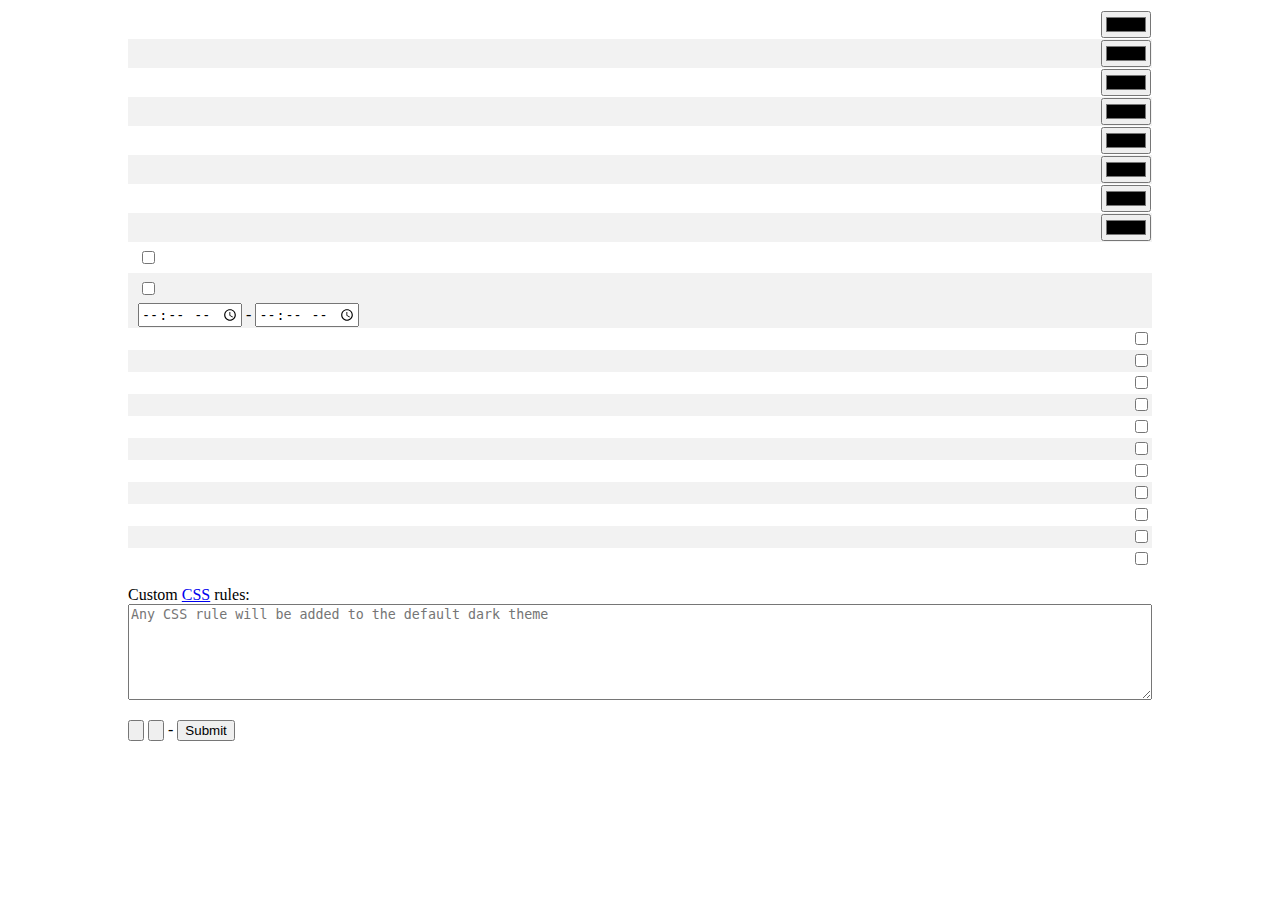
==== new/data/options/index.html @ 37a6bd3e "version 0.4.9" ====
<!DOCTYPE html>
<html>
<head>
  <title data-i18n="options_title"></title>
  <meta charset="UTF-8">
  <link rel="stylesheet" type="text/css" href="index.css">
</head>

<body>
  <form action="#">
    <table width=100%>
      <tr>
        <td data-i18n="options_font_color"></td>
        <td><input type="color" id="front-color"></td>
      </tr>
      <tr>
        <td data-i18n="options_links_color"></td>
        <td><input type="color" id="link-color"></td>
      </tr>
      <tr>
        <td data-i18n="options_visited_color"></td>
        <td><input type="color" id="visited-color"></td>
      </tr>
      <tr>
        <td data-i18n="options_links_header_color"></td>
        <td><input type="color" id="link-header-color"></td>
      </tr>
      <tr>
        <td data-i18n="options_bg_color"></td>
        <td><input type="color" id="bg-color"></td>
      </tr>
      <tr>
        <td data-i18n="options_bg_light_color"></td>
        <td><input type="color" id="bg-light-color"></td>
      </tr>
      <tr>
        <td data-i18n="options_selection_color"></td>
        <td><input type="color" id="selection-color"></td>
      </tr>
      <tr>
        <td data-i18n="options_selection_bg"></td>
        <td><input type="color" id="selection-bg"></td>
      </tr>
      <tr>
        <td data-i18n="options_scheme_title"></td>
        <td>
          <label style="padding: 5px 0; display: flex; align-items: center;"><input type="checkbox" id="scheme">&nbsp;<span id="state-scheme"></span></label>
        </td>
      </tr>
      <tr>
        <td data-i18n="options_schedule_title"></td>
        <td>
          <div style="display: flex; flex-direction: column; align-items: flex-start">
            <label style="padding: 5px 0; display: flex; align-items: center;"><input type="checkbox" id="schedule">&nbsp;<span id="state"></span></label>
            <div>
              <input type="time" id="day-time" required> - <input type="time" id="night-time" required>
            </div>
          </div>
        </td>
      </tr>
      <tr>
        <td><label for="exclude-images" data-i18n="options_exclude_images"></label></td>
        <td><input type="checkbox" id="exclude-images"></td>
      </tr>
      <tr>
        <td><label for="exclude-photos" data-i18n="options_exclude_photos"></label></td>
        <td><input type="checkbox" id="exclude-photos"></td>
      </tr>
      <tr>
        <td><label for="exclude-translate" data-i18n="options_exclude_translate"></label></td>
        <td><input type="checkbox" id="exclude-translate"></td>
      </tr>
      <tr>
        <td><label for="exclude-books" data-i18n="options_exclude_books"></label></td>
        <td><input type="checkbox" id="exclude-books"></td>
      </tr>
      <tr>
        <td><label for="exclude-news" data-i18n="options_exclude_news"></label></td>
        <td><input type="checkbox" id="exclude-news"></td>
      </tr>
      <tr>
        <td><label for="exclude-places" data-i18n="options_exclude_places"></label></td>
        <td><input type="checkbox" id="exclude-places"></td>
      </tr>
      <tr>
        <td><label for="exclude-recipes" data-i18n="options_exclude_recipes"></label></td>
        <td><input type="checkbox" id="exclude-recipes"></td>
      </tr>
      <tr>
        <td><label for="exclude-shopping" data-i18n="options_exclude_shopping"></label></td>
        <td><input type="checkbox" id="exclude-shopping"></td>
      </tr>
      <tr>
        <td><label for="exclude-video" data-i18n="options_exclude_video"></label></td>
        <td><input type="checkbox" id="exclude-video"></td>
      </tr>
      <tr>
        <td><label for="exclude-scholar" data-i18n="options_exclude_scholar"></label></td>
        <td><input type="checkbox" id="exclude-scholar"></td>
      </tr>
      <tr style="display: none">
        <td><label for="exclude-discussions" data-i18n="options_exclude_discussions"></label></td>
        <td><input type="checkbox" id="exclude-discussions"></td>
      </tr>
      <tr style="display: none">
        <td><label for="exclude-blog" data-i18n="options_exclude_blog"></label></td>
        <td><input type="checkbox" id="exclude-blog"></td>
      </tr>
      <tr>
        <td><label for="faqs" data-i18n="options_faqs"></label></td>
        <td><input type="checkbox" id="faqs"></td>
      </tr>
    </table>
    <p>Custom <a href="https://www.w3schools.com/Css/">CSS</a> rules: <textarea id="custom-css" rows="6" placeholder="Any CSS rule will be added to the default dark theme"></textarea></p>

    <div id=explore></div>
    <p>
      <input type="button" id="support" data-i18n="options_support" data-i18n-value="value">
      <input type="button" id="reset" data-i18n="options_reset" data-i18n-value="value"> - <input type="submit"  data-i18n="options_save" data-i18n-value="value">
      <span id="status"></span>
    </p>
  </form>

  <script src="index.js"></script>
  <script async src="matched.js"></script>
</body>
</html>
---- new/data/options/index.css ----
body {
  max-width: 80%;
  margin: 10px auto;
}
@supports (-moz-appearance:none) {
  body {
    font-size: 13px;
    font-family: Arial, "Helvetica Neue", Helvetica, sans-serif;
  }
  textarea {
    padding: 5px;
  }
  button,
  input[type=submit],
  input[type=button] {
    height: 24px;
    color: #444;
    background-image: linear-gradient(rgb(237, 237, 237), rgb(237, 237, 237) 38%, rgb(222, 222, 222));
    box-shadow: rgba(0, 0, 0, 0.08) 0 1px 0, rgba(255, 255, 255, 0.75) 0 1px 2px inset;
    text-shadow: rgb(240, 240, 240) 0 1px 0;
    border: solid 1px rgba(0, 0, 0, 0.25);
  }
  input[type=button]:disabled {
    opacity: 0.5;
  }
}

@media screen and (max-width: 600px) {
  body {
    margin: 10px;
    max-width: unset;
  }
}

td:last-child {
  text-align: right;
}
textarea {
  width: 100%;
  box-sizing: border-box;
}
table {
  border-collapse: collapse;
}
tr:nth-child(even) {
  background-color: rgba(0, 0, 0, 0.05);
}
label {
  padding: 5px 0;
  display: block;
}
td:first-child {
  text-indent: 5px;
}
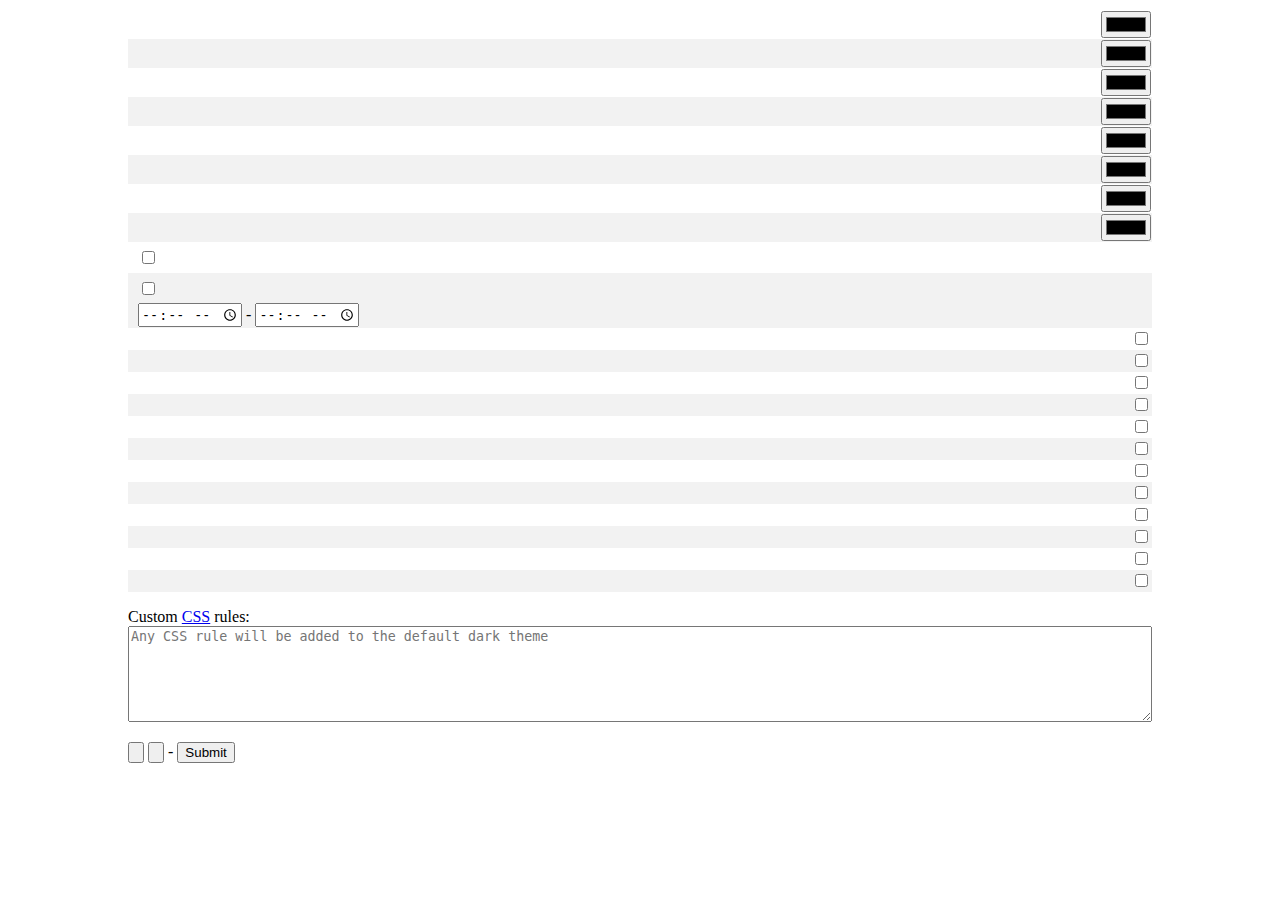
==== commit 3dbba053: "supports messages.google.com" ====
--- a/new/data/options/index.html
+++ b/new/data/options/index.html
@@ -107,6 +107,10 @@
         <td><input type="checkbox" id="exclude-blog"></td>
       </tr>
       <tr>
+        <td><label for="exclude-messages" data-i18n="options_exclude_messages"></label></td>
+        <td><input type="checkbox" id="exclude-messages"></td>
+      </tr>
+      <tr>
         <td><label for="faqs" data-i18n="options_faqs"></label></td>
         <td><input type="checkbox" id="faqs"></td>
       </tr>
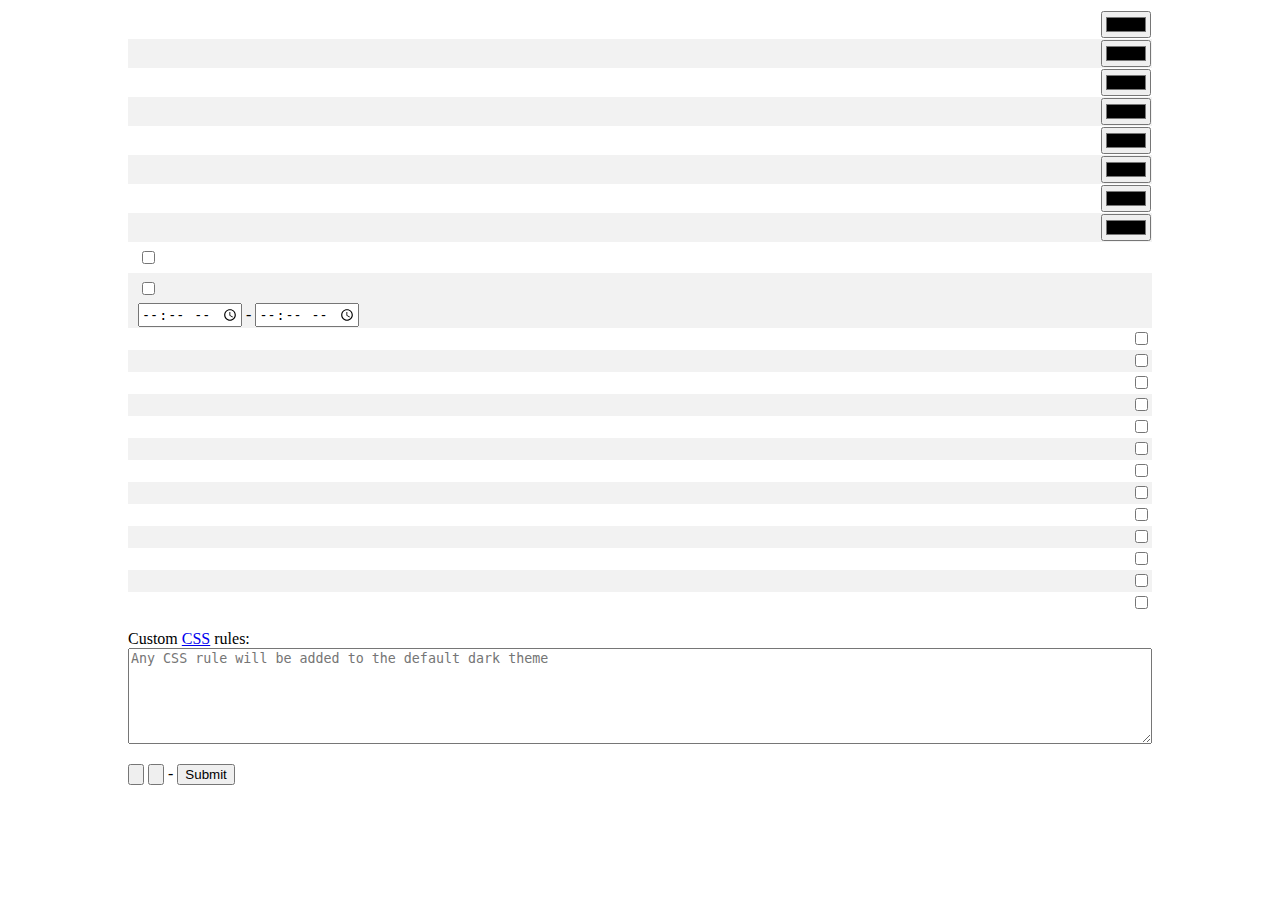
==== commit 98e5bcfa: "version 0.5.0" ====
--- a/new/data/options/index.html
+++ b/new/data/options/index.html
@@ -111,6 +111,10 @@
         <td><input type="checkbox" id="exclude-messages"></td>
       </tr>
       <tr>
+        <td><label for="exclude-calendar" data-i18n="options_exclude_calendar"></label></td>
+        <td><input type="checkbox" id="exclude-calendar"></td>
+      </tr>
+      <tr>
         <td><label for="faqs" data-i18n="options_faqs"></label></td>
         <td><input type="checkbox" id="faqs"></td>
       </tr>
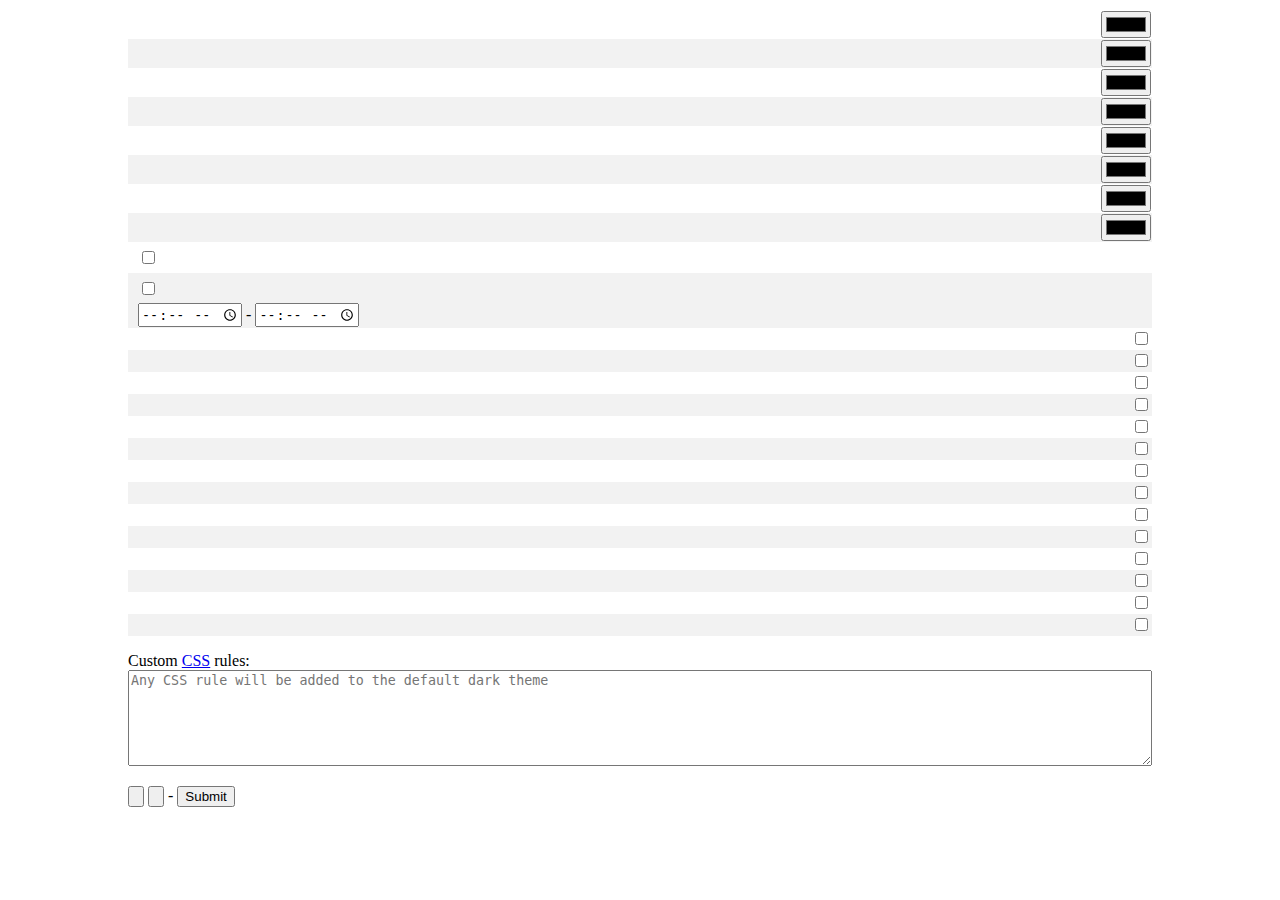
==== commit 08af8e67: "version 0.5.1" ====
--- a/new/data/options/index.html
+++ b/new/data/options/index.html
@@ -57,6 +57,10 @@
             </div>
           </div>
         </td>
+      </tr>
+      <tr>
+        <td><label for="exclude-search" data-i18n="options_exclude_search"></label></td>
+        <td><input type="checkbox" id="exclude-search"></td>
       </tr>
       <tr>
         <td><label for="exclude-images" data-i18n="options_exclude_images"></label></td>
